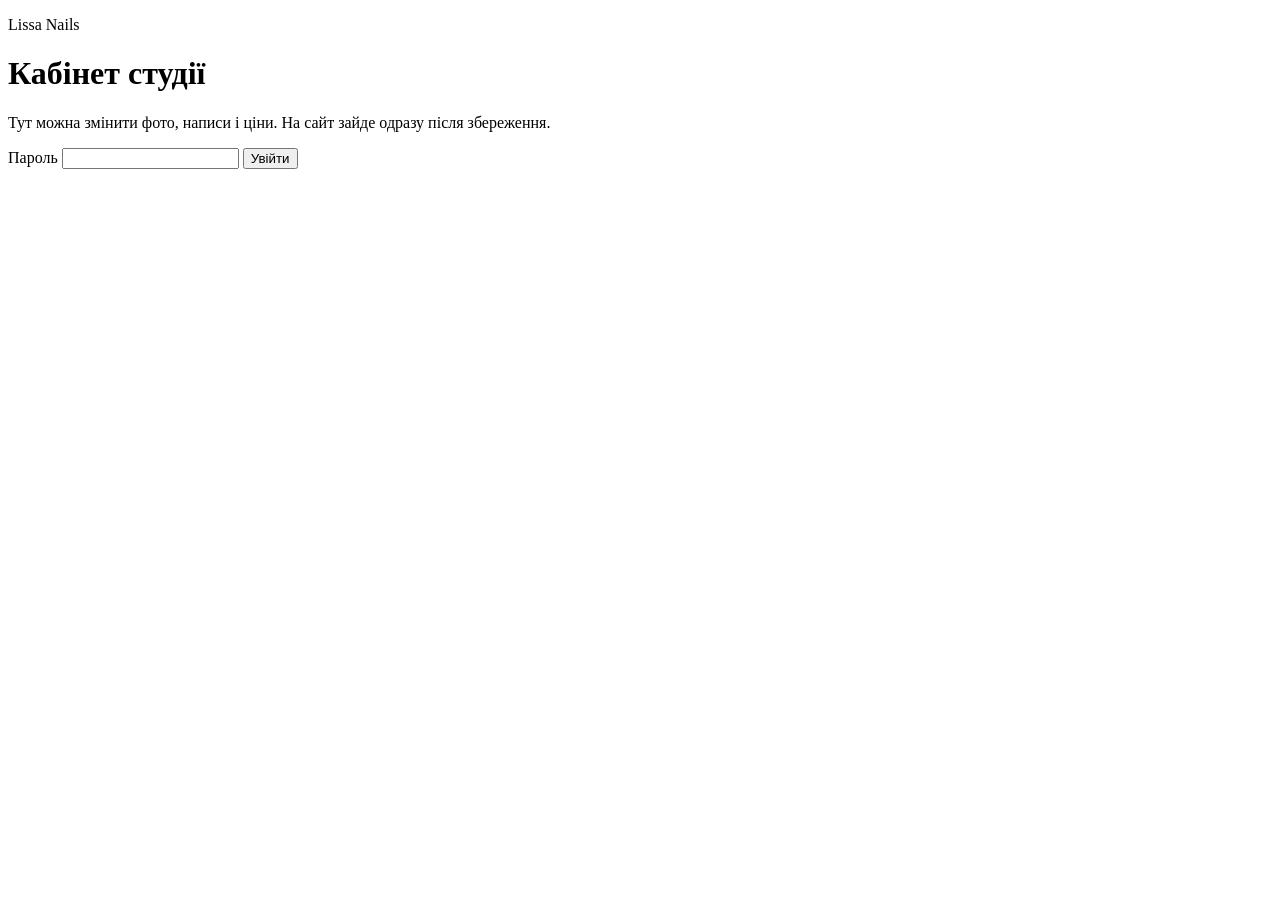
==== site/admin.html @ f9bd9ba4 "Add a passworded studio cabinet so the client can change photos, copy, and prices. Co-authored-by: C" ====
<!DOCTYPE html>
<html lang="uk">
<head>
  <meta charset="UTF-8" />
  <meta name="viewport" content="width=device-width, initial-scale=1" />
  <meta name="robots" content="noindex, nofollow" />
  <title>Кабінет студії</title>
  <link rel="preconnect" href="https://fonts.googleapis.com" />
  <link rel="preconnect" href="https://fonts.gstatic.com" crossorigin />
  <link href="https://fonts.googleapis.com/css2?family=Cormorant+Garamond:ital,wght@0,600;1,600&family=Outfit:wght@400;500;600&display=swap" rel="stylesheet" />
  <link rel="stylesheet" href="/static/styles.css" />
  <link rel="stylesheet" href="/static/admin.css" />
</head>
<body class="admin-body">
  <div id="loginBox" class="admin-login">
    <p class="eyebrow">Lissa Nails</p>
    <h1>Кабінет студії</h1>
    <p class="lede">Тут можна змінити фото, написи і ціни. На сайт зайде одразу після збереження.</p>
    <form id="loginForm">
      <label>Пароль
        <input type="password" name="password" autocomplete="current-password" required />
      </label>
      <p class="form-hint status-error" id="loginError" hidden></p>
      <button class="btn btn-wide" type="submit">Увійти</button>
    </form>
  </div>

  <div id="desk" hidden>
    <header class="top admin-top">
      <a class="logo" href="/"><span class="logo-word">Lissa Nails</span></a>
      <span class="admin-kicker">Кабінет</span>
      <button class="btn btn-sm btn-ghost" type="button" id="logoutBtn">Вийти</button>
    </header>
    <nav class="admin-nav" id="adminNav">
      <button type="button" class="is-on" data-tab="site">Сайт</button>
      <button type="button" data-tab="masters">Майстри</button>
      <button type="button" data-tab="price">Прайс</button>
      <button type="button" data-tab="looks">Роботи</button>
      <button type="button" data-tab="contacts">Контакти</button>
    </nav>
    <main class="admin-main" id="adminMain"></main>
    <div class="admin-save">
      <p id="saveNote"></p>
      <button class="btn" type="button" id="saveBtn">Зберегти на сайті</button>
    </div>
  </div>
  <script src="/static/admin.js"></script>
</body>
</html>
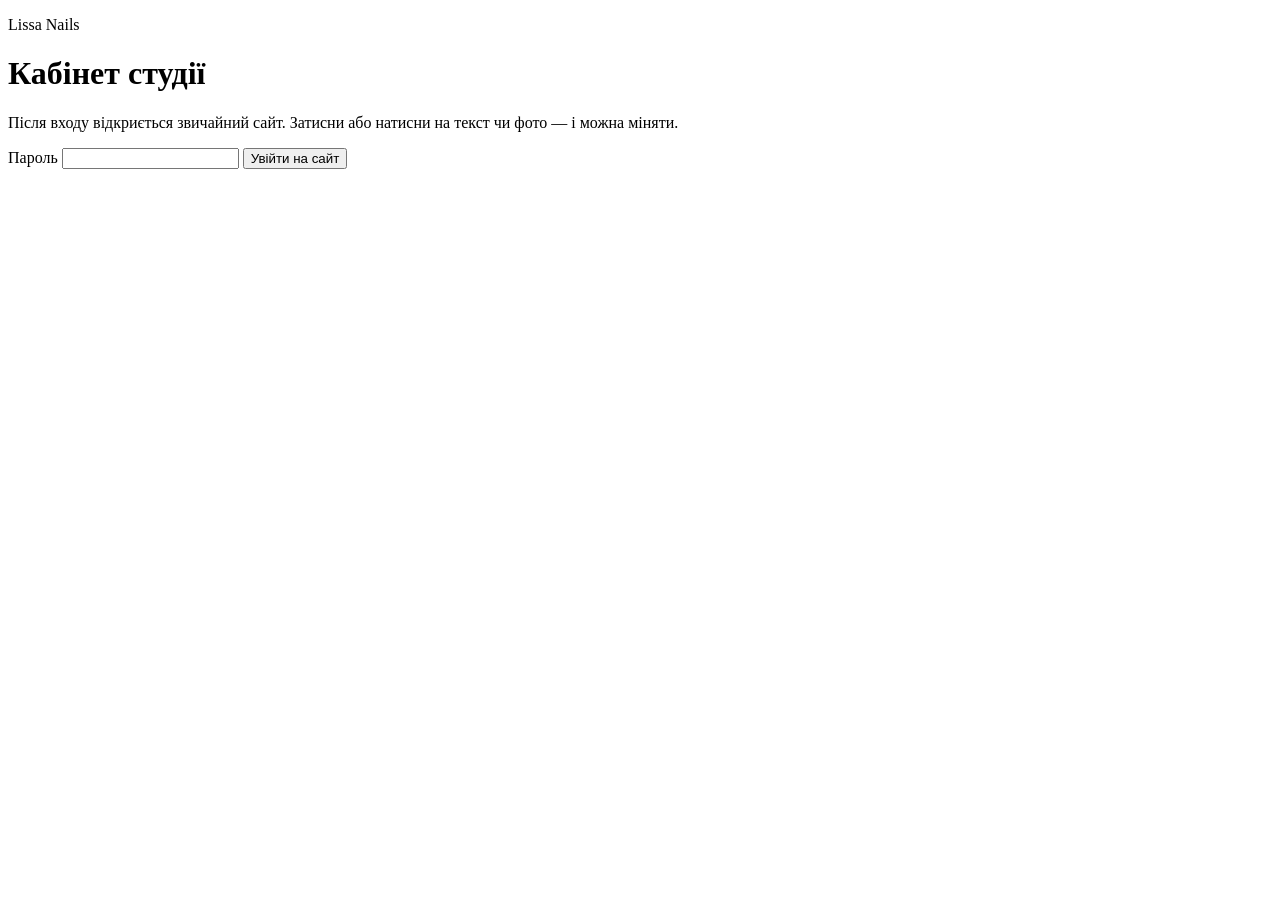
==== commit ad7ac56a: "Let the client edit the live page by tapping or holding text and photos. Co-authored-by: Cursor <cur" ====
--- a/site/admin.html
+++ b/site/admin.html
@@ -12,37 +12,17 @@
   <link rel="stylesheet" href="/static/admin.css" />
 </head>
 <body class="admin-body">
-  <div id="loginBox" class="admin-login">
+  <div class="admin-login">
     <p class="eyebrow">Lissa Nails</p>
     <h1>Кабінет студії</h1>
-    <p class="lede">Тут можна змінити фото, написи і ціни. На сайт зайде одразу після збереження.</p>
+    <p class="lede">Після входу відкриється звичайний сайт. Затисни або натисни на текст чи фото — і можна міняти.</p>
     <form id="loginForm">
       <label>Пароль
         <input type="password" name="password" autocomplete="current-password" required />
       </label>
       <p class="form-hint status-error" id="loginError" hidden></p>
-      <button class="btn btn-wide" type="submit">Увійти</button>
+      <button class="btn btn-wide" type="submit">Увійти на сайт</button>
     </form>
-  </div>
-
-  <div id="desk" hidden>
-    <header class="top admin-top">
-      <a class="logo" href="/"><span class="logo-word">Lissa Nails</span></a>
-      <span class="admin-kicker">Кабінет</span>
-      <button class="btn btn-sm btn-ghost" type="button" id="logoutBtn">Вийти</button>
-    </header>
-    <nav class="admin-nav" id="adminNav">
-      <button type="button" class="is-on" data-tab="site">Сайт</button>
-      <button type="button" data-tab="masters">Майстри</button>
-      <button type="button" data-tab="price">Прайс</button>
-      <button type="button" data-tab="looks">Роботи</button>
-      <button type="button" data-tab="contacts">Контакти</button>
-    </nav>
-    <main class="admin-main" id="adminMain"></main>
-    <div class="admin-save">
-      <p id="saveNote"></p>
-      <button class="btn" type="button" id="saveBtn">Зберегти на сайті</button>
-    </div>
   </div>
   <script src="/static/admin.js"></script>
 </body>
